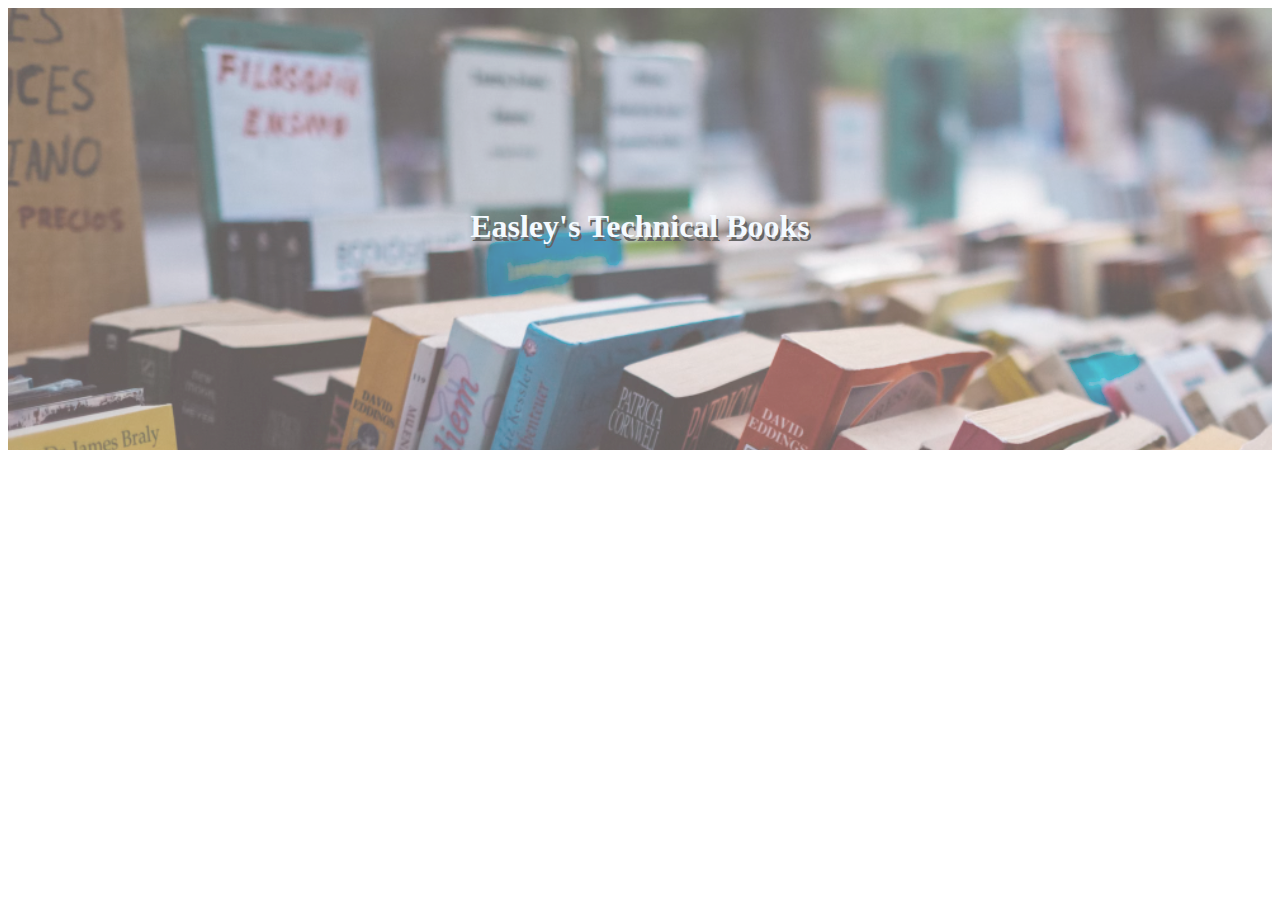
==== se111824/01_Functions_&_Scope/index.html @ 15986bc4 "move everything into class specific folder" ====
<html lang="en">
  <head>
    <meta charset="UTF-8" />
    <meta http-equiv="X-UA-Compatible" content="IE=edge" />
    <meta name="viewport" content="width=device-width, initial-scale=1.0" />

    <!-- Css style sheet -->
    <link rel="stylesheet" href="style.css">
    <!-- JavaScript file -->
    <!-- defer - this file will load after the DOM loads -->
    <script defer src="src/index.js"></script>

    <title>JS Functions and Scope</title>
  </head>
  <body>
    <div id="header">
      <h1>Easley's Technical Books</h1>
    </div>
  </body>
</html>
---- se111824/01_Functions_&_Scope/style.css ----
div {
  background-image: url("assets/books.png");
  height: 50%;
  opacity: 0.7;
}

h1 {
  text-align: center;
  color: aliceblue;
  padding: 200px 0;
  text-shadow: 2px 4px #252525;
  font-family: Verdana;
}
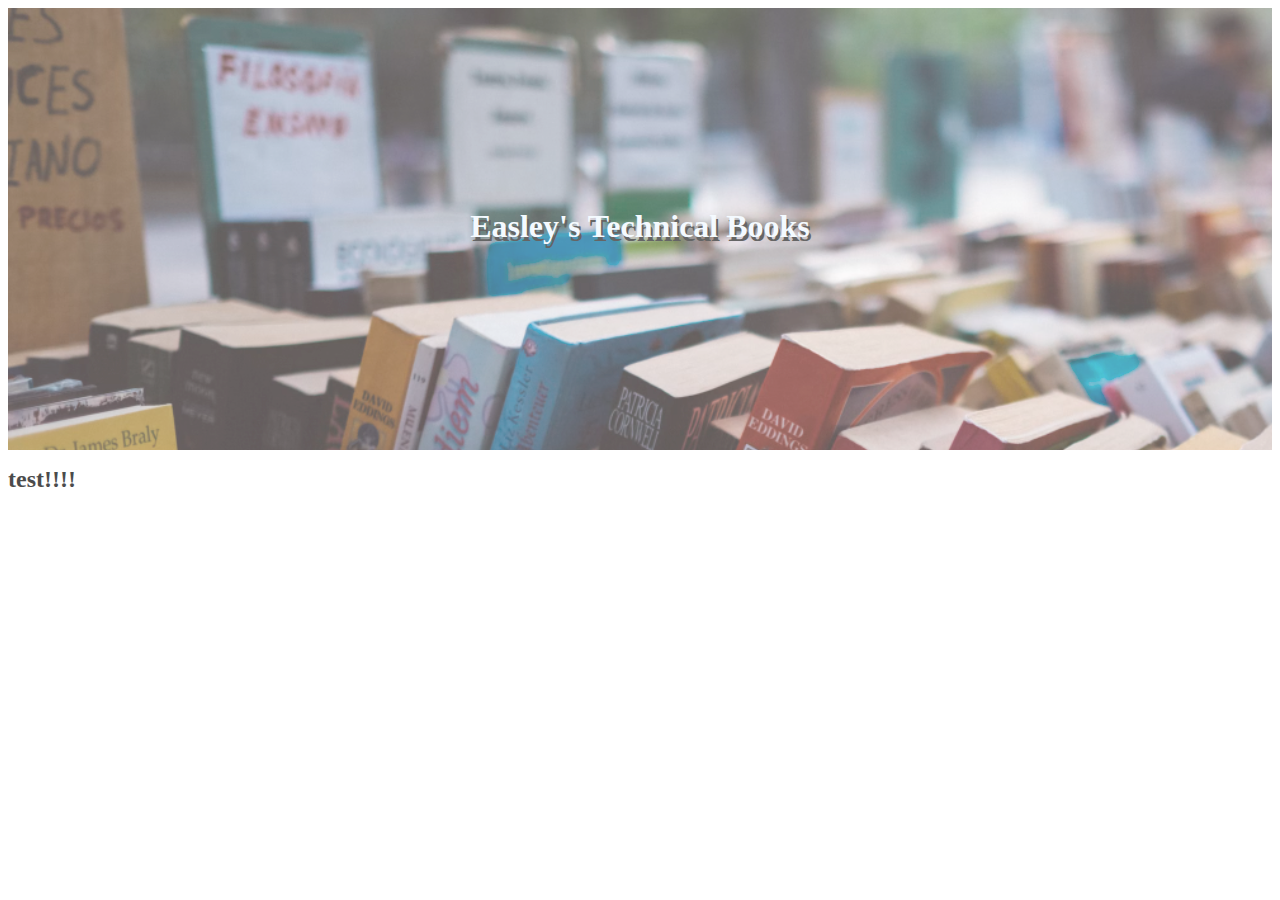
==== commit bca1a314: "add js basics" ====
--- a/se111824/01_Functions_&_Scope/index.html
+++ b/se111824/01_Functions_&_Scope/index.html
@@ -15,6 +15,7 @@
   <body>
     <div id="header">
       <h1>Easley's Technical Books</h1>
+      <h2>test!!!!</h2>
     </div>
   </body>
 </html>